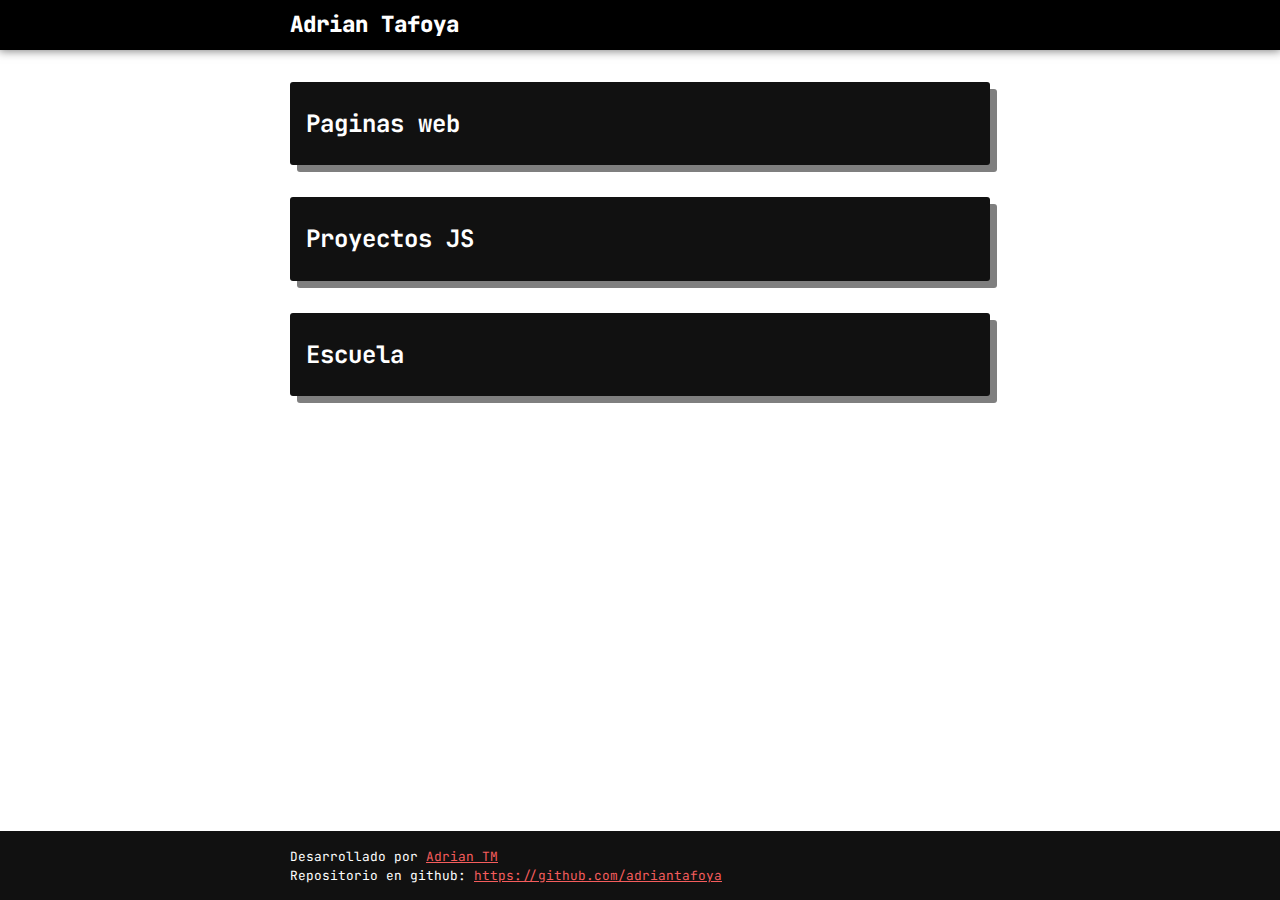
==== index.html @ bf625885 "Fresco" ====
<!DOCTYPE html>
<html lang="es">
<head>
	<meta charset="UTF-8">
	<meta name="viewport" content="width=device-width, initial-scale=1.0">
	<title>adrian tafoya</title>
	<!-- CSS -->
	<link rel="stylesheet" href="src/normalize.css">
	<link rel="stylesheet" href="src/main.css">
	<!-- Fuente -->
	<link rel="preconnect" href="https://fonts.googleapis.com">
	<link rel="preconnect" href="https://fonts.gstatic.com" crossorigin>
	<link href="https://fonts.googleapis.com/css2?family=JetBrains+Mono&display=swap" rel="stylesheet">
</head>
<body>
	<div class="cont-dom">
		<header class="header">
			<div class="cont-elementos cont-flex">
				<span class="titulo">Adrian Tafoya</span>
			</div>
		</header>
		<main class="main">
			<div class="cont-elementos">
				<article class="tarjeta-proyecto">
					<h2 class="nombre-proyecto">Paginas web</h2>
					<a href="https://adriantafoya.github.io/paginasWeb" class="link-proyecto"></a>
				</article>
				<article class="tarjeta-proyecto">
					<h2 class="nombre-proyecto">Proyectos JS</h2>
					<a href="https://adriantafoya.github.io/proyectosJS/" class="link-proyecto"></a>
				</article>
				<article class="tarjeta-proyecto">
					<h2 class="nombre-proyecto">Escuela</h2>
					<a href="https://adriantafoya.github.io/escuela/" class="link-proyecto"></a>
				</article>
			</div>
		</main>
		<footer class="footer">
			<div class="cont-elementos">
				<small>Desarrollado por <a href="https://github.com/adriantafoya" class="link">Adrian TM</a></small>
				<br>
				<small>Repositorio en github: <a href="https://github.com/adriantafoya" class="link">https://github.com/adriantafoya</a></small>
			<div class="cont-elementos">
		</footer>
	</div>
</body>
</html>
---- src/main.css ----
*:after,
*:before,
* {
	font-family: 'JetBrains Mono', monospace;
	box-sizing: border-box;
	color: #fff;
}

.cont-dom {
	min-height: 100vh;
	height: auto;
	width: 100%;
	display: grid;
	grid-template-rows: auto 1fr auto;
}
.cont-elementos {
	max-width: 90%;
	width: 700px;
	margin: auto;
}
.link {
	color: #F55D5D;
}


.header {
	height: 50px;
	width: 100%;
	background-color: #000;
	box-shadow: 0px 0px 9px 1px #00000080;
}
.header .cont-flex {
	height: inherit;
	display: flex;
	align-items: center;
}
.header .titulo {
	font-size: 1.4em;
	font-weight: 900;
}
.header .link-volver {
	text-decoration: none;
	height: 80%;
	display: flex;
	justify-content: center;
	align-items: center;
	font-weight: 700;
	font-size: 1.8em;
	margin-right: .5em;
	aspect-ratio: 1/1;
	border-radius: .12em;
	background-color: #ffffff50;
}

.main {
	padding: 2em 0;
}
.tarjeta-proyecto {
	height: auto;
	width: 100%;
	background-color: #111;
	position: relative;
	border-radius: 3px;
	padding: .5em 1em;
	margin-bottom: 2em;
	box-shadow: 7px 7px 0px #00000080;
}
.tarjeta-proyecto:last-child {
	margin-bottom: 0;
}
.tarjeta-proyecto:hover {
	transform: translateX(-15px);
	transition: transform .4s;
}
.tarjeta-proyecto:blur {
	transform: translateX(15px);
	transition: transform .4s;
}
.descripcion-proyecto, .descripcion-proyecto b {
	color: #eee;
}
.link-proyecto {
	position: absolute;
	top: 0;
	left: 0;
	display: block;
	height: 100%;
	width: 100%;
	border-radius: 3px;
}


.footer {
	height: auto;
	width: 100%;
	background-color: #111;
	padding: 1em 0;
}
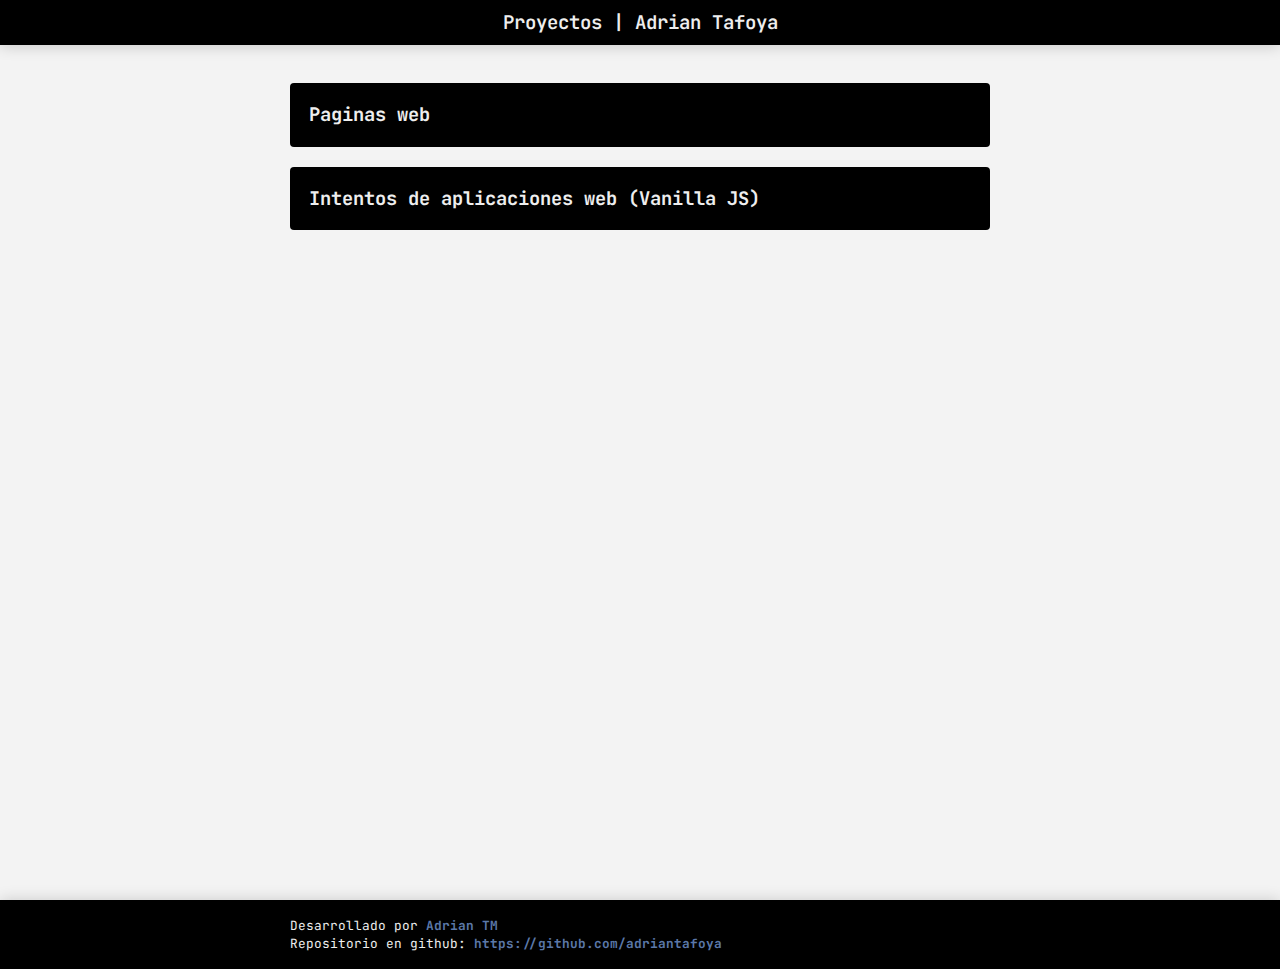
==== commit ebeded71: "Title cambiado" ====
--- a/index.html
+++ b/index.html
@@ -3,7 +3,7 @@
 <head>
 	<meta charset="UTF-8">
 	<meta name="viewport" content="width=device-width, initial-scale=1.0">
-	<title>adrian tafoya</title>
+	<title>Proyectos de Adrian Tafoya</title>
 	<!-- CSS -->
 	<link rel="stylesheet" href="src/normalize.css">
 	<link rel="stylesheet" href="src/main.css">
@@ -13,35 +13,29 @@
 	<link href="https://fonts.googleapis.com/css2?family=JetBrains+Mono&display=swap" rel="stylesheet">
 </head>
 <body>
-	<div class="cont-dom">
-		<header class="header">
-			<div class="cont-elementos cont-flex">
-				<span class="titulo">Adrian Tafoya</span>
-			</div>
-		</header>
-		<main class="main">
-			<div class="cont-elementos">
-				<article class="tarjeta-proyecto">
-					<h2 class="nombre-proyecto">Paginas web</h2>
-					<a href="https://adriantafoya.github.io/paginasWeb" class="link-proyecto"></a>
-				</article>
-				<article class="tarjeta-proyecto">
-					<h2 class="nombre-proyecto">Proyectos JS</h2>
-					<a href="https://adriantafoya.github.io/proyectosJS/" class="link-proyecto"></a>
-				</article>
-				<article class="tarjeta-proyecto">
-					<h2 class="nombre-proyecto">Escuela</h2>
-					<a href="https://adriantafoya.github.io/escuela/" class="link-proyecto"></a>
-				</article>
-			</div>
-		</main>
-		<footer class="footer">
-			<div class="cont-elementos">
-				<small>Desarrollado por <a href="https://github.com/adriantafoya" class="link">Adrian TM</a></small>
-				<br>
-				<small>Repositorio en github: <a href="https://github.com/adriantafoya" class="link">https://github.com/adriantafoya</a></small>
-			<div class="cont-elementos">
-		</footer>
-	</div>
+	<header class="bloque">
+		<div class="cont-limite">
+			<span class="titulo">Proyectos | Adrian Tafoya</span>
+		</div>
+	</header>
+	<main>
+		<div class="cont-limite">
+			<article class="card bloque">
+				<h3 class="titulo">Paginas web</h3>
+				<a href="paginas-web.html" class="link"></a>
+			</article>
+			<article class="card bloque">
+				<h3 class="titulo">Intentos de aplicaciones web (Vanilla JS)</h3>
+				<a href="aplicaciones-web.html" class="link"></a>
+			</article>
+		</div>
+	</main>
+	<footer class="bloque">
+		<div class="cont-limite">
+			<small>Desarrollado por <a href="https://github.com/adriantafoya" class="link">Adrian TM</a></small>
+			<br>
+			<small>Repositorio en github: <a href="https://github.com/adriantafoya" class="link">https://github.com/adriantafoya</a></small>
+		<div class="cont-elementos">
+	</footer>
 </body>
 </html>--- a/src/main.css
+++ b/src/main.css
@@ -3,96 +3,85 @@
 * {
 	font-family: 'JetBrains Mono', monospace;
 	box-sizing: border-box;
-	color: #fff;
+	color: #eee;
 }
 
-.cont-dom {
-	min-height: 100vh;
-	height: auto;
-	width: 100%;
-	display: grid;
-	grid-template-rows: auto 1fr auto;
+body {
+	background-color: #f3f3f3;
 }
-.cont-elementos {
-	max-width: 90%;
-	width: 700px;
+
+.cont-limite {
+	width: calc(100vw - 35px);
+	max-width: 700px;
 	margin: auto;
 }
-.link {
-	color: #F55D5D;
+
+.bloque {
+	background-color: #000;
+	box-shadow: 0px 1px 15px #00000030;
 }
 
 
-.header {
-	height: 50px;
-	width: 100%;
-	background-color: #000;
-	box-shadow: 0px 0px 9px 1px #00000080;
-}
-.header .cont-flex {
-	height: inherit;
+header {
+	height: 45px;
 	display: flex;
 	align-items: center;
+	text-align: center;
 }
-.header .titulo {
-	font-size: 1.4em;
-	font-weight: 900;
-}
-.header .link-volver {
-	text-decoration: none;
-	height: 80%;
-	display: flex;
-	justify-content: center;
-	align-items: center;
-	font-weight: 700;
-	font-size: 1.8em;
-	margin-right: .5em;
-	aspect-ratio: 1/1;
-	border-radius: .12em;
-	background-color: #ffffff50;
+header > div.cont-limite > span.titulo {
+	font-size: 19px;
+	font-weight: 600;
 }
 
-.main {
-	padding: 2em 0;
+
+
+main {
+	min-height: calc(100vh - 45px);
+	padding: 2.4em 0;
 }
-.tarjeta-proyecto {
-	height: auto;
-	width: 100%;
-	background-color: #111;
+
+main div.cont-limite > article.card {
+	padding: 1.3em 1.2em;
+	margin-bottom: 1.3em;
 	position: relative;
-	border-radius: 3px;
-	padding: .5em 1em;
-	margin-bottom: 2em;
-	box-shadow: 7px 7px 0px #00000080;
+	border-radius: .25em;
+	box-shadow: none;
 }
-.tarjeta-proyecto:last-child {
+main div.cont-limite > article.card:last-child {
 	margin-bottom: 0;
 }
-.tarjeta-proyecto:hover {
-	transform: translateX(-15px);
-	transition: transform .4s;
+main div.cont-limite > article.card:hover {
+	box-shadow: 0px 1px 15px #00000050;
+	transform: scale(1.005);
+	transition: all .1 ease-in;
 }
-.tarjeta-proyecto:blur {
-	transform: translateX(15px);
-	transition: transform .4s;
+
+main div.cont-limite > article.card > h3.titulo {
+	margin: 0;
 }
-.descripcion-proyecto, .descripcion-proyecto b {
-	color: #eee;
+main div.cont-limite > article.card > p.descripcion {
+	margin-bottom: 0;
 }
-.link-proyecto {
+
+main div.cont-limite > article.card > a.link {
 	position: absolute;
 	top: 0;
 	left: 0;
-	display: block;
 	height: 100%;
 	width: 100%;
-	border-radius: 3px;
+	border-radius: .2em;
 }
 
 
-.footer {
-	height: auto;
-	width: 100%;
-	background-color: #111;
+
+footer {
 	padding: 1em 0;
-}+}
+footer a {
+	color: #5B78A9;
+	text-decoration: none;
+	font-weight: bolder;
+}
+footer a:hover {
+	text-decoration: underline;
+}
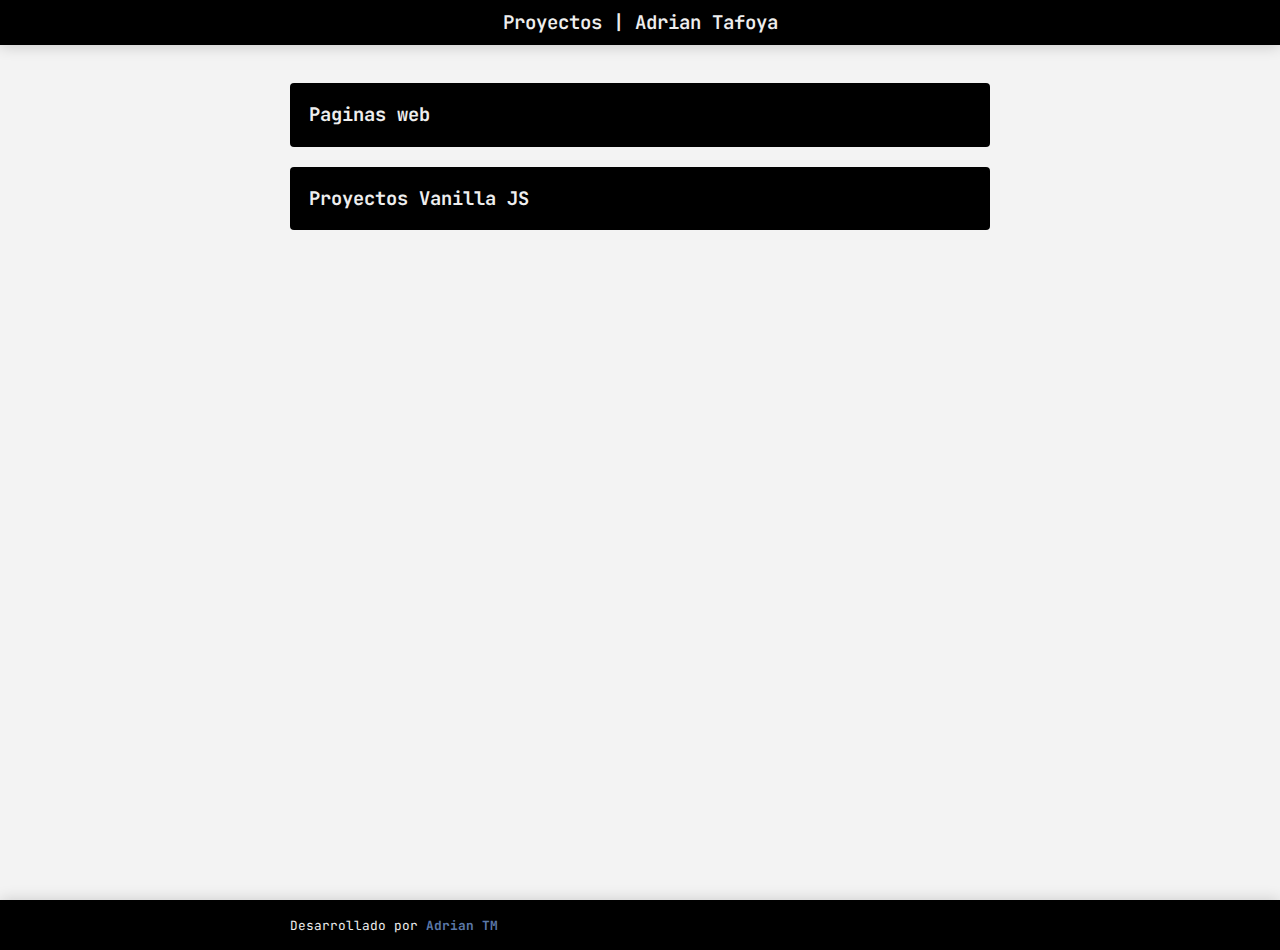
==== commit fcf4443c: "Actualizacion de links y footer" ====
--- a/index.html
+++ b/index.html
@@ -4,6 +4,7 @@
 	<meta charset="UTF-8">
 	<meta name="viewport" content="width=device-width, initial-scale=1.0">
 	<title>Proyectos de Adrian Tafoya</title>
+	<link rel="icon" href="src/img/icono.png">
 	<!-- CSS -->
 	<link rel="stylesheet" href="src/normalize.css">
 	<link rel="stylesheet" href="src/main.css">
@@ -25,16 +26,14 @@
 				<a href="paginas-web.html" class="link"></a>
 			</article>
 			<article class="card bloque">
-				<h3 class="titulo">Intentos de aplicaciones web (Vanilla JS)</h3>
-				<a href="aplicaciones-web.html" class="link"></a>
+				<h3 class="titulo">Proyectos Vanilla JS</h3>
+				<a href="proyectos-js.html" class="link"></a>
 			</article>
 		</div>
 	</main>
 	<footer class="bloque">
 		<div class="cont-limite">
 			<small>Desarrollado por <a href="https://github.com/adriantafoya" class="link">Adrian TM</a></small>
-			<br>
-			<small>Repositorio en github: <a href="https://github.com/adriantafoya" class="link">https://github.com/adriantafoya</a></small>
 		<div class="cont-elementos">
 	</footer>
 </body>
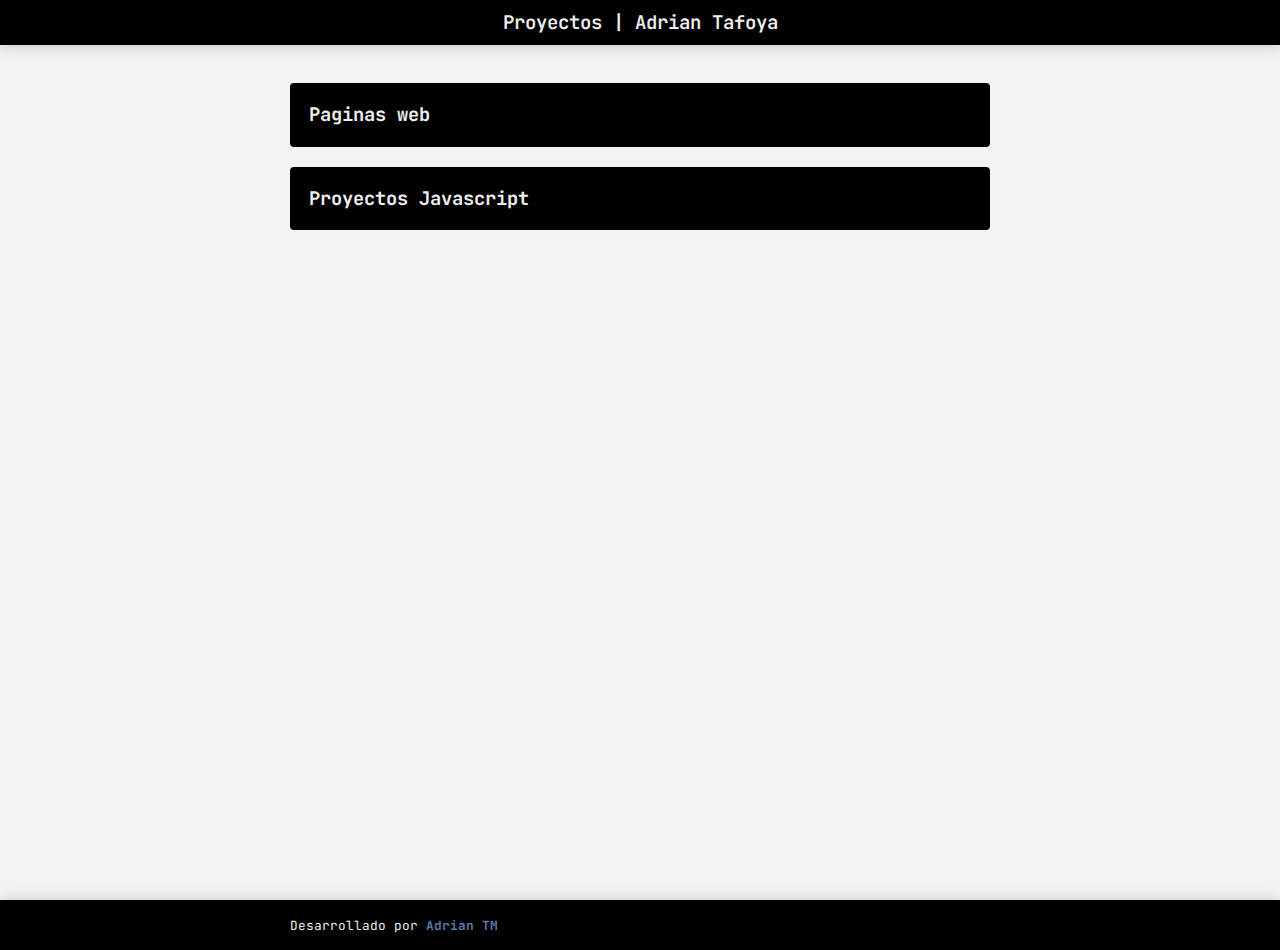
==== commit 50b8ab90: "Enlaces cambiados" ====
--- a/index.html
+++ b/index.html
@@ -23,11 +23,11 @@
 		<div class="cont-limite">
 			<article class="card bloque">
 				<h3 class="titulo">Paginas web</h3>
-				<a href="paginas-web.html" class="link"></a>
+				<a href="https://adriantafoya.github.io/paginasWeb/" class="link"></a>
 			</article>
 			<article class="card bloque">
-				<h3 class="titulo">Proyectos Vanilla JS</h3>
-				<a href="proyectos-js.html" class="link"></a>
+				<h3 class="titulo">Proyectos Javascript</h3>
+				<a href="https://adriantafoya.github.io/proyectosJS/" class="link"></a>
 			</article>
 		</div>
 	</main>
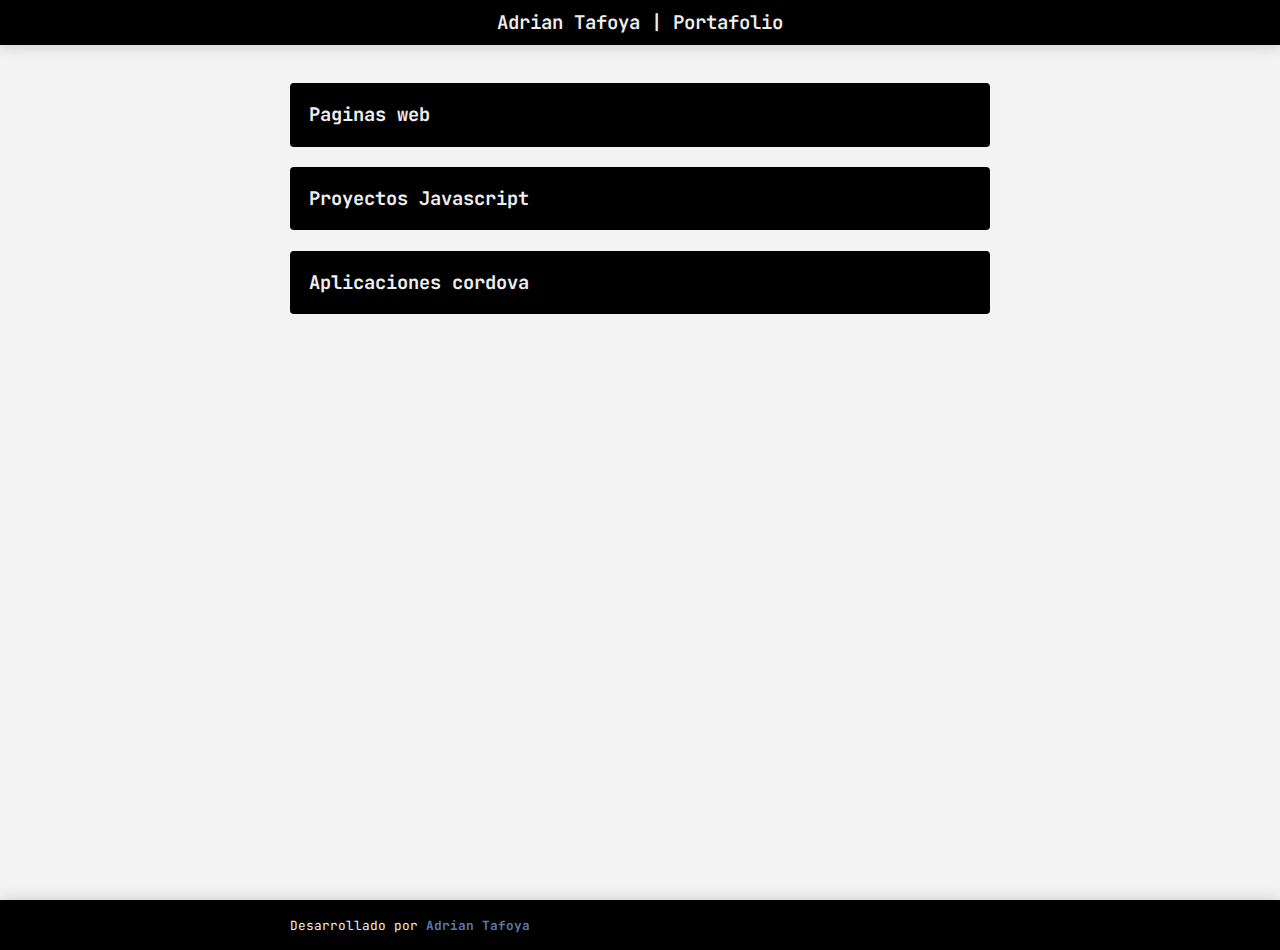
==== commit c02d4a68: "creado link a cordova app" ====
--- a/index.html
+++ b/index.html
@@ -3,7 +3,7 @@
 <head>
 	<meta charset="UTF-8">
 	<meta name="viewport" content="width=device-width, initial-scale=1.0">
-	<title>Proyectos de Adrian Tafoya</title>
+	<title>Adrian Tafoya | Portafolio</title>
 	<link rel="icon" href="src/img/icono.png">
 	<!-- CSS -->
 	<link rel="stylesheet" href="src/normalize.css">
@@ -16,7 +16,7 @@
 <body>
 	<header class="bloque">
 		<div class="cont-limite">
-			<span class="titulo">Proyectos | Adrian Tafoya</span>
+			<span class="titulo">Adrian Tafoya | Portafolio</span>
 		</div>
 	</header>
 	<main>
@@ -29,11 +29,15 @@
 				<h3 class="titulo">Proyectos Javascript</h3>
 				<a href="https://adriantafoya.github.io/proyectosJS/" class="link"></a>
 			</article>
+			<article class="card bloque">
+				<h3 class="titulo">Aplicaciones cordova</h3>
+				<a href="https://adriantafoya.github.io/cordovaApp/" class="link"></a>
+			</article>
 		</div>
 	</main>
 	<footer class="bloque">
 		<div class="cont-limite">
-			<small>Desarrollado por <a href="https://github.com/adriantafoya" class="link">Adrian TM</a></small>
+			<small>Desarrollado por <a href="https://github.com/adriantafoya" class="link">Adrian Tafoya</a></small>
 		<div class="cont-elementos">
 	</footer>
 </body>
